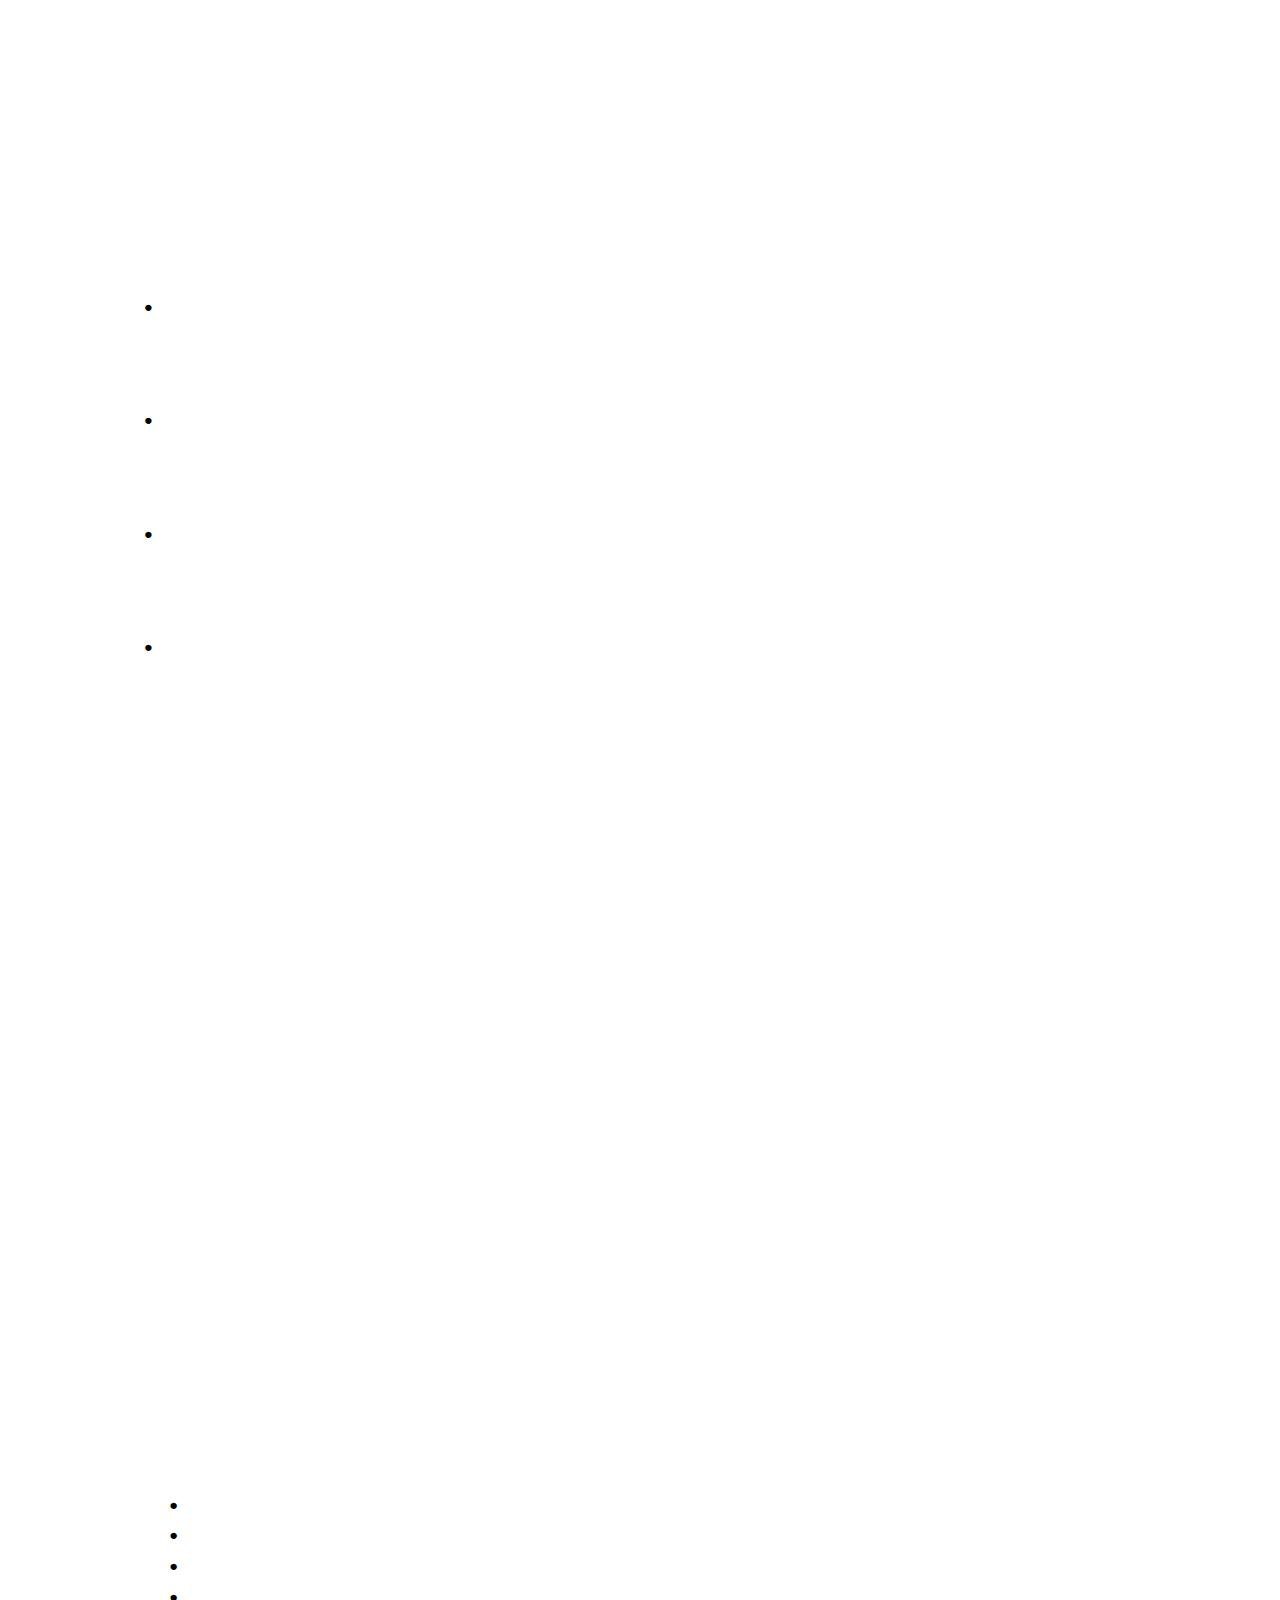
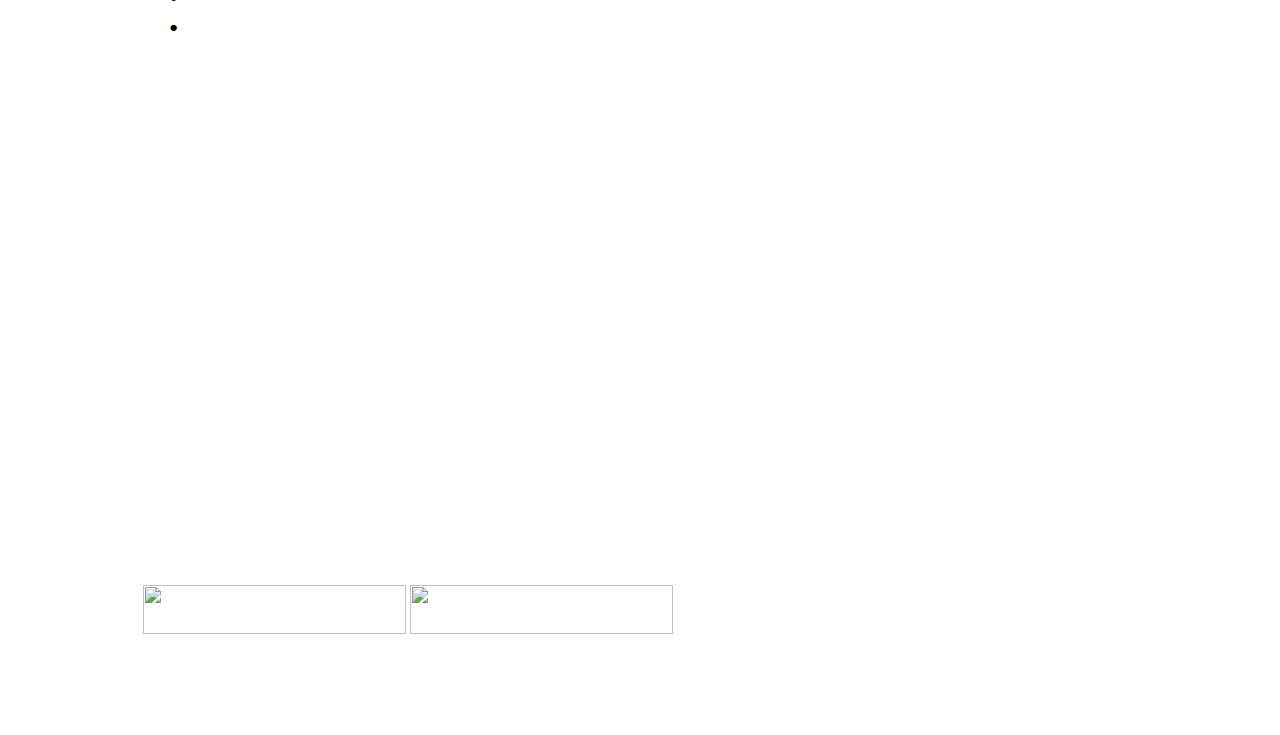
==== index.html @ 24b2fce0 "align body - translate?" ====
<!doctype html>
<html>
	<meta name="viewport" content="width=device-width, initial-scale=1.0">
<link href="css/bootstrap-4.0.0.css" rel="stylesheet" type="text/css">
<head>
<meta charset="UTF-8">
<meta http-equiv="X-UA-Compatible" content="IE=edge">
<title>CFF 2018</title>
<link href="CFF_Stylesheet.css" rel="stylesheet" type="text/css">
	<style>
		
		.content {
    max-width: 800px;
    margin: auto;
		}
		a:link {
			
    color: white;
}
/* visited link */
a:visited {
    color: white;
}
/* mouse over link */
a:hover {
    color: yellow;
}
	</style>
</head>

<body background="https://raw.githubusercontent.com/campechefilmfestival/GritaCine/master/Background.png" translate="yes" align="center">

<p>&nbsp;</p>
			
<div><style type="text/css">@import url('https://themes.googleusercontent.com/fonts/css?kit=OXYTDOzBcXU8MTNBvBHeSZqhUATL-J36Mv5NeLWnI__3rGVtsTkPsbDajuO5ueQw');.lst-kix_npmxod7am7dv-2>li:before{content:"\0025a0  "}ul.lst-kix_8l0yaj6ygo2g-0{list-style-type:none}.lst-kix_8l0yaj6ygo2g-3>li:before{content:"\0025cf  "}.lst-kix_8l0yaj6ygo2g-4>li:before{content:"\0025cb  "}.lst-kix_hs65s83qmzvf-8>li:before{content:"\0025a0  "}ul.lst-kix_8l0yaj6ygo2g-2{list-style-type:none}ul.lst-kix_8l0yaj6ygo2g-1{list-style-type:none}.lst-kix_8l0yaj6ygo2g-1>li:before{content:"\0025cb  "}.lst-kix_8l0yaj6ygo2g-5>li:before{content:"\0025a0  "}.lst-kix_npmxod7am7dv-3>li:before{content:"\0025cf  "}.lst-kix_hs65s83qmzvf-5>li:before{content:"\0025a0  "}ul.lst-kix_8l0yaj6ygo2g-8{list-style-type:none}ul.lst-kix_8l0yaj6ygo2g-7{list-style-type:none}.lst-kix_npmxod7am7dv-0>li:before{content:"\0025cf  "}.lst-kix_npmxod7am7dv-8>li:before{content:"\0025a0  "}ul.lst-kix_8l0yaj6ygo2g-4{list-style-type:none}.lst-kix_hs65s83qmzvf-3>li:before{content:"\0025cf  "}.lst-kix_hs65s83qmzvf-4>li:before{content:"\0025cb  "}.lst-kix_8l0yaj6ygo2g-2>li:before{content:"\0025a0  "}ul.lst-kix_8l0yaj6ygo2g-3{list-style-type:none}.lst-kix_npmxod7am7dv-1>li:before{content:"\0025cb  "}ul.lst-kix_8l0yaj6ygo2g-6{list-style-type:none}ul.lst-kix_8l0yaj6ygo2g-5{list-style-type:none}.lst-kix_hs65s83qmzvf-1>li:before{content:"\0025cb  "}.lst-kix_hs65s83qmzvf-2>li:before{content:"\0025a0  "}.lst-kix_8l0yaj6ygo2g-0>li:before{content:"\0025cf  "}.lst-kix_hs65s83qmzvf-0>li:before{content:"\0025cf  "}ul.lst-kix_hs65s83qmzvf-0{list-style-type:none}ul.lst-kix_hs65s83qmzvf-1{list-style-type:none}ul.lst-kix_hs65s83qmzvf-2{list-style-type:none}ul.lst-kix_hs65s83qmzvf-3{list-style-type:none}ul.lst-kix_hs65s83qmzvf-4{list-style-type:none}ul.lst-kix_hs65s83qmzvf-5{list-style-type:none}ul.lst-kix_hs65s83qmzvf-6{list-style-type:none}ul.lst-kix_npmxod7am7dv-7{list-style-type:none}ul.lst-kix_npmxod7am7dv-8{list-style-type:none}ul.lst-kix_npmxod7am7dv-5{list-style-type:none}ul.lst-kix_npmxod7am7dv-6{list-style-type:none}.lst-kix_y8yvjuu0x8sn-8>li:before{content:"\0025a0  "}ul.lst-kix_npmxod7am7dv-3{list-style-type:none}ul.lst-kix_npmxod7am7dv-4{list-style-type:none}ul.lst-kix_npmxod7am7dv-1{list-style-type:none}ul.lst-kix_npmxod7am7dv-2{list-style-type:none}ul.lst-kix_hs65s83qmzvf-7{list-style-type:none}ul.lst-kix_hs65s83qmzvf-8{list-style-type:none}ul.lst-kix_npmxod7am7dv-0{list-style-type:none}.lst-kix_hs65s83qmzvf-6>li:before{content:"\0025cf  "}.lst-kix_hs65s83qmzvf-7>li:before{content:"\0025cb  "}.lst-kix_y8yvjuu0x8sn-2>li:before{content:"\0025a0  "}.lst-kix_y8yvjuu0x8sn-1>li:before{content:"\0025cb  "}.lst-kix_y8yvjuu0x8sn-3>li:before{content:"\0025cf  "}.lst-kix_y8yvjuu0x8sn-0>li:before{content:"\0025cf  "}.lst-kix_y8yvjuu0x8sn-4>li:before{content:"\0025cb  "}.lst-kix_xf7etsy8etm9-8>li:before{content:"\0025a0  "}.lst-kix_y8yvjuu0x8sn-6>li:before{content:"\0025cf  "}.lst-kix_y8yvjuu0x8sn-5>li:before{content:"\0025a0  "}.lst-kix_y8yvjuu0x8sn-7>li:before{content:"\0025cb  "}.lst-kix_xf7etsy8etm9-5>li:before{content:"\0025a0  "}.lst-kix_xf7etsy8etm9-7>li:before{content:"\0025cb  "}.lst-kix_xf7etsy8etm9-6>li:before{content:"\0025cf  "}ul.lst-kix_y8yvjuu0x8sn-8{list-style-type:none}ul.lst-kix_xf7etsy8etm9-8{list-style-type:none}ul.lst-kix_y8yvjuu0x8sn-4{list-style-type:none}ul.lst-kix_xf7etsy8etm9-7{list-style-type:none}ul.lst-kix_y8yvjuu0x8sn-5{list-style-type:none}ul.lst-kix_xf7etsy8etm9-6{list-style-type:none}ul.lst-kix_y8yvjuu0x8sn-6{list-style-type:none}ul.lst-kix_xf7etsy8etm9-5{list-style-type:none}ul.lst-kix_y8yvjuu0x8sn-7{list-style-type:none}ul.lst-kix_xf7etsy8etm9-4{list-style-type:none}ul.lst-kix_xf7etsy8etm9-3{list-style-type:none}ul.lst-kix_xf7etsy8etm9-2{list-style-type:none}ul.lst-kix_xf7etsy8etm9-1{list-style-type:none}ul.lst-kix_xf7etsy8etm9-0{list-style-type:none}ul.lst-kix_y8yvjuu0x8sn-0{list-style-type:none}ul.lst-kix_y8yvjuu0x8sn-1{list-style-type:none}ul.lst-kix_y8yvjuu0x8sn-2{list-style-type:none}ul.lst-kix_y8yvjuu0x8sn-3{list-style-type:none}.lst-kix_xf7etsy8etm9-2>li:before{content:"\0025a0  "}.lst-kix_xf7etsy8etm9-1>li:before{content:"\0025cb  "}.lst-kix_xf7etsy8etm9-3>li:before{content:"\0025cf  "}.lst-kix_xf7etsy8etm9-0>li:before{content:"\0025cf  "}.lst-kix_xf7etsy8etm9-4>li:before{content:"\0025cb  "}.lst-kix_npmxod7am7dv-7>li:before{content:"\0025cb  "}.lst-kix_npmxod7am7dv-6>li:before{content:"\0025cf  "}.lst-kix_8l0yaj6ygo2g-7>li:before{content:"\0025cb  "}.lst-kix_8l0yaj6ygo2g-8>li:before{content:"\0025a0  "}.lst-kix_npmxod7am7dv-4>li:before{content:"\0025cb  "}.lst-kix_8l0yaj6ygo2g-6>li:before{content:"\0025cf  "}.lst-kix_npmxod7am7dv-5>li:before{content:"\0025a0  "}ol{margin:0;padding:0}table td,table th{padding:0}.c0{margin-left:36pt;padding-top:0pt;padding-left:0pt;padding-bottom:0pt;line-height:1.15;orphans:2;widows:2;text-align:left}.c9{background-color:#ffffff;color:#ffffff;font-weight:700;text-decoration:none;vertical-align:baseline;font-size:12pt;font-family:"Arial";font-style:normal}.c3{margin-left:55pt;padding-top:0pt;padding-left:0pt;padding-bottom:8pt;line-height:1.25;orphans:2;widows:2;text-align:justify}.c5{padding-top:0pt;padding-bottom:0pt;line-height:1.15;orphans:2;widows:2;text-align:left;height:11pt}.c1{color:#ffffff;font-weight:700;text-decoration:none;vertical-align:baseline;font-size:11pt;font-family:"Roboto";font-style:normal}.c4{padding-top:0pt;padding-bottom:0pt;line-height:1.15;orphans:2;widows:2;text-align:justify}.c8{padding-top:0pt;padding-bottom:0pt;line-height:1.15;orphans:2;widows:2;text-align:left}.c19{padding-top:0pt;padding-bottom:8pt;line-height:1.6;orphans:2;widows:2;text-align:justify}.c2{padding-top:0pt;padding-bottom:3pt;line-height:1.15;page-break-after:avoid;text-align:center}.c14{color:#ffffff;font-weight:400;font-size:11pt;font-family:"Arial"}.c17{color:#ffffff;font-weight:700;font-size:11pt;font-family:"Arial"}.c18{color:#ffffff;font-weight:400;font-size:26pt;font-family:"PT Sans Caption"}.c6{font-size:12pt;font-family:"Roboto";color:#ffffff;font-weight:700}.c11{-webkit-text-decoration-skip:none;text-decoration:underline;text-decoration-skip-ink:none}.c10{text-decoration:none;vertical-align:baseline;font-style:normal}.c16{background-color:#ffffff;max-width:468pt;padding:72pt 72pt 72pt 72pt}.c7{font-family:"Roboto";color:#ffffff;font-weight:700}.c13{padding:0;margin:0}.c15{color:inherit;text-decoration:inherit}.c12{height:11pt}.title{padding-top:0pt;color:#000000;font-size:26pt;padding-bottom:3pt;font-family:"Arial";line-height:1.15;page-break-after:avoid;orphans:2;widows:2;text-align:left}.subtitle{padding-top:0pt;color:#666666;font-size:15pt;padding-bottom:16pt;font-family:"Arial";line-height:1.15;page-break-after:avoid;orphans:2;widows:2;text-align:left}li{color:#000000;font-size:11pt;font-family:"Arial"}p{margin:0;color:#000000;font-size:11pt;font-family:"Arial"}h1{padding-top:20pt;color:#000000;font-size:20pt;padding-bottom:6pt;font-family:"Arial";line-height:1.15;page-break-after:avoid;orphans:2;widows:2;text-align:left}h2{padding-top:18pt;color:#000000;font-size:16pt;padding-bottom:6pt;font-family:"Arial";line-height:1.15;page-break-after:avoid;orphans:2;widows:2;text-align:left}h3{padding-top:16pt;color:#434343;font-size:14pt;padding-bottom:4pt;font-family:"Arial";line-height:1.15;page-break-after:avoid;orphans:2;widows:2;text-align:left}h4{padding-top:14pt;color:#666666;font-size:12pt;padding-bottom:4pt;font-family:"Arial";line-height:1.15;page-break-after:avoid;orphans:2;widows:2;text-align:left}h5{padding-top:12pt;color:#666666;font-size:11pt;padding-bottom:4pt;font-family:"Arial";line-height:1.15;page-break-after:avoid;orphans:2;widows:2;text-align:left}h6{padding-top:12pt;color:#666666;font-size:11pt;padding-bottom:4pt;font-family:"Arial";line-height:1.15;page-break-after:avoid;font-style:italic;orphans:2;widows:2;text-align:left}</style></head><body class="c16">
  <p class="c2 title" id="h.lc9pj4n5fogm"><span class="c10 c18"><strong>CONVOCATORIA 2018</strong></span></p>
  <p class="c5"><span class="c10 c14"></span></p><p class="c5"><span class="c10 c17"></span></p><p class="c8"><span class="c1">LUGAR Y FECHA</span></p><p class="c5"><span class="c1"></span></p><p class="c4"><span class="c1">Campeche Film Festival se realizar&aacute; del 15 al 18 de Noviembre del 2018 en el Centro Hist&oacute;rico de la ciudad de San Francisco de Campeche, Campeche, M&eacute;xico. </span></p><p class="c5"><span class="c1"></span></p><p class="c8"><span class="c1">CATEGOR&Iacute;AS EN COMPETENCIA</span></p><p class="c5"><span class="c1"></span></p><ul class="c13 lst-kix_npmxod7am7dv-0 start"><li class="c0"><span class="c1">Selecci&oacute;n Oficial Sureste</span></li></ul><p class="c5"><span class="c1"></span></p><p class="c4"><span class="c7">Podr&aacute;n participar cortometrajes en formato digital, de cualquier g&eacute;nero: experimental, ficci&oacute;n, animaci&oacute;n o documental; cuya producci&oacute;n sea posterior al </span><span class="c7">1 de Enero del 2017 </span><span class="c1">y con una duraci&oacute;n m&aacute;xima de 25 minutos, incluyendo cr&eacute;ditos. Realizados por residentes de los Estados de Chiapas, Tabasco, Campeche, Yucat&aacute;n y Quintana Roo.</span></p><p class="c5"><span class="c1"></span></p><ul class="c13 lst-kix_y8yvjuu0x8sn-0 start"><li class="c0"><span class="c1">Selecci&oacute;n Oficial Nacional</span></li></ul><p class="c5"><span class="c1"></span></p><p class="c4"><span class="c7">Podr&aacute;n participar cortometrajes en formato digital, de cualquier g&eacute;nero: experimental, ficci&oacute;n, animaci&oacute;n o documental; cuya producci&oacute;n sea </span><span class="c7">posterior a 1 de Enero del 2017</span><span class="c1">&nbsp;y con una duraci&oacute;n m&aacute;xima de 25 minutos, incluyendo cr&eacute;ditos. Realizados por residentes de la Rep&uacute;blica Mexicana. (Comprobable con documento oficial).</span></p><p class="c5"><span class="c1"></span></p><ul class="c13 lst-kix_xf7etsy8etm9-0 start"><li class="c0"><span class="c1">Selecci&oacute;n Internacional - Premio del P&uacute;blico</span></li></ul><p class="c5"><span class="c1"></span></p><p class="c4"><span class="c7">Podr&aacute;n participar cortometrajes en formato digital, de cualquier g&eacute;nero: </span><span class="c7">experimental,</span><span class="c1">&nbsp;ficci&oacute;n, animaci&oacute;n o documental, cuya producci&oacute;n sea posterior al 1 de Enero del 2017 y con una duraci&oacute;n m&aacute;xima de 20 minutos, incluyendo cr&eacute;ditos. Con subt&iacute;tulos en espa&ntilde;ol si es de habla inglesa u otro idioma, y subtitulos en ingles si es en espa&ntilde;ol. </span></p><p class="c5"><span class="c1"></span></p><ul class="c13 lst-kix_hs65s83qmzvf-0 start"><li class="c0"><span class="c1">&Oacute;pera Prima M&eacute;xico - Exhibici&oacute;n</span></li></ul><p class="c5"><span class="c1"></span></p><p class="c4"><span class="c7">Podr&aacute;n participar largometrajes en formato digital, de cualquier g&eacute;nero: </span><span class="c7">experimental,</span><span class="c7">&nbsp;ficci&oacute;n, animaci&oacute;n o documental. Realizados por primeros directores mexicanos o sea primera producci&oacute;n mexicana; y cuya creaci&oacute;n sea posterior al 1 de Agosto del 2017, c</span><span class="c7">on una duraci&oacute;n m&iacute;nima de 60 minutos y m&aacute;xima de 180 minutos, incluyendo cr&eacute;ditos.</span><span class="c1">&nbsp;</span></p><p class="c5"><span class="c1"></span></p><p class="c5"><span class="c1"></span></p><p class="c5"><span class="c1"></span></p><p class="c5"><span class="c1"></span></p><p class="c8"><span class="c1">CONDICIONES DEL FESTIVAL</span></p><p class="c5"><span class="c1"></span></p><p class="c4"><span class="c1">A. La inscripci&oacute;n de cortometrajes y largometrajes mexicanos no tiene ning&uacute;n costo.</span></p><p class="c4 c12"><span class="c1"></span></p><p class="c4"><span class="c7">B. Los cortometrajes internacionales tendr&aacute;n un costo de 1 USD por participaci&oacute;n a partir del </span><span class="c7">1 de Junio de 2018.</span></p><p class="c4 c12"><span class="c1"></span></p><p class="c4"><span class="c1">C. No se aceptan videoclips u obras con fines de propaganda pol&iacute;tica o religiosa.</span></p><p class="c4 c12"><span class="c1"></span></p><p class="c4"><span class="c1">D. Para ser admitidos, los materiales deber&aacute;n presentarse en idioma espa&ntilde;ol o subtitulado en espa&ntilde;ol.</span></p><p class="c4 c12"><span class="c1"></span></p><p class="c4"><span class="c7">E. </span><span class="c1">Se admitir&aacute; un m&aacute;ximo de 3 cortometrajes por director. En el caso de los largometrajes se admitir&aacute; solo una primera obra ya sea por director o productor.</span></p><p class="c4 c12"><span class="c1"></span></p><p class="c4"><span class="c7">F. Se aceptar&aacute;n &uacute;nicamente archivos digitales de pel&iacute;culas a trav&eacute;s de las cuentas del festival </span><span class="c11 c7"><a class="c15" href="https://www.google.com/url?q=https://filmfreeway.com/festival/CampecheFilmFestival&amp;sa=D&amp;ust=1524343946131000">https://filmfreeway.com/festival/CampecheFilmFestival</a></span><span class="c7">, o a trav&eacute;s de la p&aacute;gina web </span><span class="c7 c11"><a class="c15" href="https://www.google.com/url?q=http://www.campechefilmfestival.com&amp;sa=D&amp;ust=1524343946131000">www.campechefilmfestival.com</a></span><span class="c1">&nbsp;(esta &uacute;ltima no aplica para cortometrajes internacionales).</span></p><p class="c4 c12"><span class="c1"></span></p><p class="c4"><span class="c1">H. La fecha l&iacute;mite de inscripci&oacute;n y env&iacute;o de materiales cinematogr&aacute;ficos es el 1 de Septiembre del 2018 a las 23:59 hrs.</span></p><p class="c4 c12"><span class="c1"></span></p><p class="c4"><span class="c1">I. Todo asunto extraordinario y/o ajeno respecto a esta convocatoria ser&aacute; resuelto por la coordinaci&oacute;n de programaci&oacute;n. Su decisi&oacute;n es inapelable.</span></p><p class="c4 c12"><span class="c1"></span></p><p class="c4"><span class="c1">J. Una vez programada la pel&iacute;cula no podr&aacute; ser retirada.</span></p><p class="c4 c12"><span class="c1"></span></p><p class="c4"><span class="c1">K. En ning&uacute;n caso se pagar&aacute; por los derechos de exhibici&oacute;n de un trabajo.</span></p><p class="c4 c12"><span class="c1"></span></p><p class="c4"><span class="c7">L. </span><span class="c6">Las pel&iacute;culas y cortometrajes seleccionados en el Campeche Film Festival 2018 </span><span class="c1">ceden sus derechos de exhibici&oacute;n para futuras muestras no comerciales dentro del Estado de Campeche.</span></p><p class="c4 c12"><span class="c1"></span></p><p class="c4 c12"><span class="c1"></span></p><p class="c4"><span class="c6">M. </span><span class="c6">Las pel&iacute;culas y cortometrajes seleccionados en el Campeche Film Festival 2018 son elegibles para formar parte de las muestras itinerantes nacionales e internacionales del Festi</span><span class="c6">val.</span><span class="c6">&nbsp;</span><span class="c6 c10">En caso de ser seleccionados para formar parte de alguna de estas muestras, se enviar&aacute; al autor una notificaci&oacute;n. Los autores podr&aacute;n optar por no participar en dichas exhibiciones previa comunicaci&oacute;n con la organizaci&oacute;n del Campeche Film Festival.</span></p><p class="c4 c12"><span class="c6 c10"></span></p><p class="c19"><span class="c6 c10">N.- Despu&eacute;s de haberse notificado su selecci&oacute;n oficial a los cortometrajes y largometrajes determinados, se deber&aacute; anexar un &ldquo;press kit&rdquo; electr&oacute;nico con los siguientes materiales: </span></p><ul class="c13 lst-kix_8l0yaj6ygo2g-0 start"><li class="c3"><span class="c6 c10">Foto fija del trabajo (color a 300 dpi, en formato jpg o tif)</span></li><li class="c3"><span class="c6 c10">Sinopsis de la obra (ingl&eacute;s y espa&ntilde;ol)</span></li><li class="c3"><span class="c6 c10">Breve biograf&iacute;a del director (ingl&eacute;s y espa&ntilde;ol)</span></li><li class="c3"><span class="c6 c10">Fotograf&iacute;a del director (color a 300 dpi, en formato jpg o tif)</span></li><li class="c3"><span class="c6 c10">Ficha T&eacute;cnica con lista de cr&eacute;ditos</span></li></ul><p class="c4 c12"><span class="c6 c10"></span></p><p class="c4"><span class="c6 c10">&Ntilde;. El Festival se reserva el derecho de descalificar cualquier participaci&oacute;n, sin reembolso de cualquier tipo, si no cumple con los requerimientos antes mencionados en la presente convocatoria.</span></p><p class="c5"><span class="c1"></span></p><p class="c8"><span class="c1">SELECCI&Oacute;N Y JURADO</span></p><p class="c5"><span class="c1"></span></p><p class="c4"><span class="c1">La selecci&oacute;n de los trabajos ser&aacute; realizada por parte de la coordinaci&oacute;n correspondiente del Festival. Los premios ser&aacute;n otorgados por profesionales del medio cinematogr&aacute;fico, que fungir&aacute;n como jurado. Su fallo ser&aacute; inapelable.</span></p><p class="c4 c12"><span class="c1"></span></p><p class="c4"><span class="c1">La lista de los trabajos seleccionados ser&aacute; publicada en la p&aacute;gina web del Festival y en sus redes sociales. Tambi&eacute;n se les notificar&aacute; a los seleccionados por medio de correo electr&oacute;nico.</span></p><p class="c5"><span class="c1"></span></p><p class="c8"><span class="c1">PREMIOS</span></p><p class="c5"><span class="c1"></span></p><p class="c4"><span class="c1">Campeche Film Festival otorgar&aacute; constancias de participaci&oacute;n, ser&aacute;n mandadas en formato digital. Para los ganadores se entregar&aacute;n premios otorgados por nuestros patrocinadores en especie y/o trofeo.</span></p><p class="c4 c12"><span class="c1"></span></p><p class="c4"><span class="c1">El env&iacute;o de los premios del p&uacute;blico correr&aacute;n por parte del ganador.</span></p><p class="c4 c12"><span class="c1"></span></p><p class="c4"><span class="c1">En caso de que alguna categor&iacute;a se declare desierta los premios pasan a ser parte del Campeche Film Festival.</span></p><p class="c4 c12"><span class="c1"></span></p><p class="c4"><span class="c1">Para mayor informaci&oacute;n y env&iacute;o de materiales:</span></p><p class="c4 c12"><span class="c1"></span></p><p class="c4"><span class="c1">www.campechefilmfestival.com</span></p><p class="c4 c12"><span class="c1"></span></p><p class="c4"><span class="c1">cff.shorts@gmail.com</span></p>
  <p class="c4"><span class="c7">&iexcl;Inscribe tu película!</span></p>
  <p class="c4">&nbsp;</p>
  <p class="c4">&nbsp;</p>
</div>
	
	
	
	<a href="https://filmfreeway.com/festivals/6742?utm_campaign=Campeche+Film+Festival&utm_medium=External&utm_source=Submission+Button" target="_blank" title="Click to submit on FilmFreeway"><img src="https://storage.googleapis.com/filmfreeway-assets/submission_buttons/v2/sm_submission_btn@2x-purple-gradient.png" title="Click to submit on FilmFreeway" width="263" height="49"> 
		
	  <a href="https://github.com/campechefilmfestival/GritaCine/raw/master/CFF2018_FORMATO_INSCRIPCIO%CC%81N.pdf"><img src="https://raw.githubusercontent.com/campechefilmfestival/GritaCine/master/cff_submission_btn%402x-purple-gradient.png" title="Click para descargar el formato de inscrpción" width="263" height="49">
		
	
</body>
</html>
---- CFF_Stylesheet.css ----
@charset "UTF-8";
/* CSS Document */


html, body, div, span, applet, object, iframe,
h1, h2, h3, h4, h5, h6, p, blockquote, pre,
a, abbr, acronym, address, big, cite, code,
del, dfn, em, img, ins, kbd, q, s, samp,
small, strike, strong, sub, sup, tt, var,
b, u, i, center,
dl, dt, dd, ol, ul, li,
fieldset, form, label, legend,
table, caption, tbody, tfoot, thead, tr, th, td,
article, aside, canvas, details, embed,
figure, figcaption, footer, header, hgroup,
menu, nav, output, ruby, section, summary,
time, mark, audio, video {
	margin: 0;
	padding: 0;
	border: 0;
	font-size: 100%;
	font: inherit;
	vertical-align: baseline;
}
/* HTML5 display-role reset for older browsers */
article, aside, details, figcaption, figure,
footer, header, hgroup, menu, nav, section {
	display: block;
}
body {
	line-height: 1;
	background-image("https://raw.githubusercontent.com/campechefilmfestival/GritaCine/master/Background.png");
    background-repeat: repeat;
    background-attachment: fixed;
}
ol, ul {
	list-style: none;
}
blockquote, q {
	quotes: none;
	

/* selected link */

}

}
blockquote:before, blockquote:after,
q:before, q:after {
	content: '';
	content: none;
}
table {
	border-collapse: collapse;
	border-spacing: 0;
}


article, aside, details, figcaption, figure, footer, header, hgroup, main, nav, section, summary {
	display: block;
}
body {
	font: 12px/18px Arial, sans-serif;
	width: 100%;
}
/* Begin of styles for the demo (you can remove them) */
a.expand {
	width: 90px;
	display: block;
	margin: 10px 0 0;
}
a.expand:hover {
	height: 500px;
}
/* End of of styles for the demo */
.wrapper {
	width: 1000px;
	margin: 0 auto;
}

#AlertFont {
font-family: "Trebuchet MS", Helvetica, sans-serif;
text-align: center
font-size: 120px;
letter-spacing: -0.8px;
word-spacing: -1.4px;
color: #000000;
font-weight: 700;
text-decoration: none;
font-style: normal;
font-variant: normal;
text-transform: none;
}

/* Header
-----------------------------------------------------------------------------*/
.header {
	height: 150px;
	background: #FFE680;
}


/* Middle
-----------------------------------------------------------------------------*/
.middle {
	border-right: 250px solid #FFACAA;
	position: relative;
}

p1 {
font-family: "Trebuchet MS", Helvetica, sans-serif;
text-align: center
font-size: 120px;
letter-spacing: 2px;
word-spacing: 2px;
color: #FFFFFF;
font-weight: 700;
text-decoration: none;
font-style: normal;
font-variant: normal;
text-transform: none;	
}
.middle:after {
	display: table;
	clear: both;
	content: '';
}
.container {
	width: 100%;
	float: left;
	overflow: hidden;
	margin-right: -100%;
}
.content {
	padding: 0 20px;
}


/* Right Sidebar
-----------------------------------------------------------------------------*/
.right-sidebar {
	float: right;
	margin-right: -250px;
	width: 250px;
	position: relative;
	background: #FFACAA;
}


/* Footer
-----------------------------------------------------------------------------*/
.footer {
	height: 100px;
	background: #BFF08E;
}
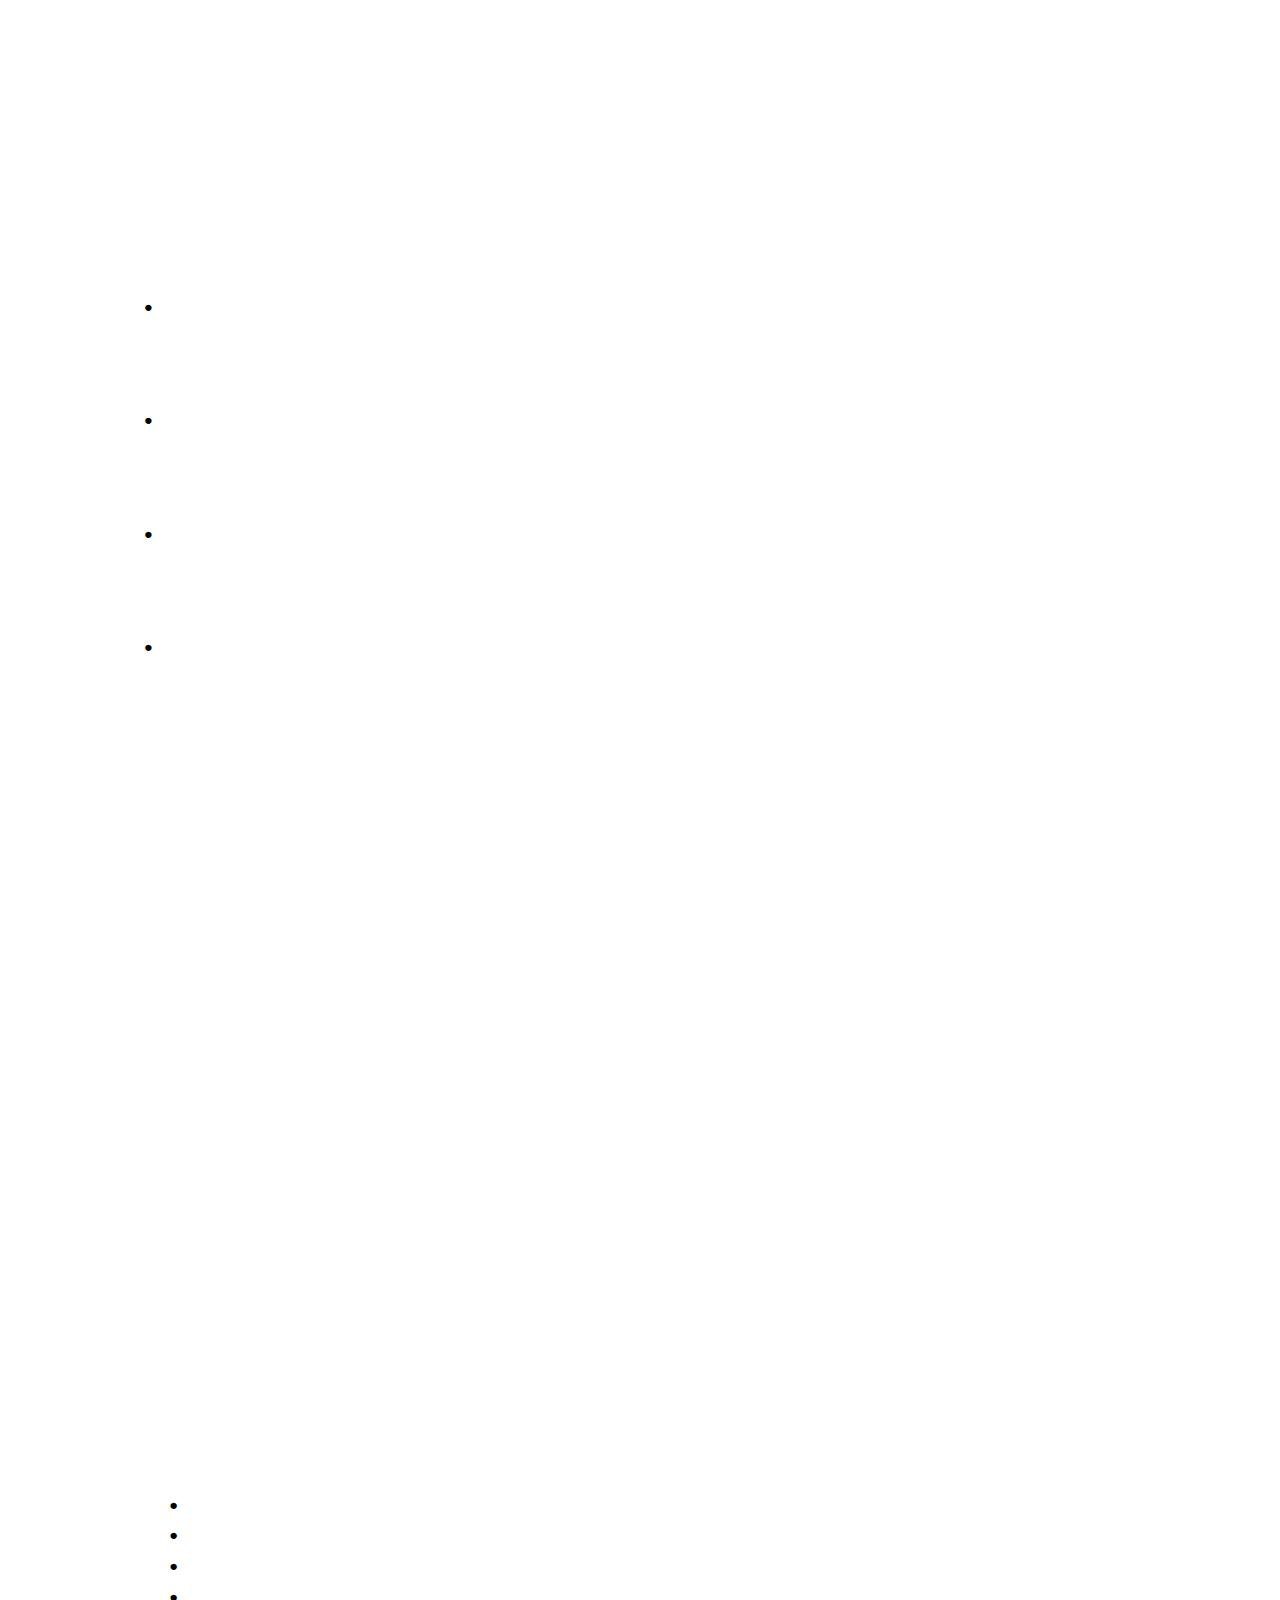
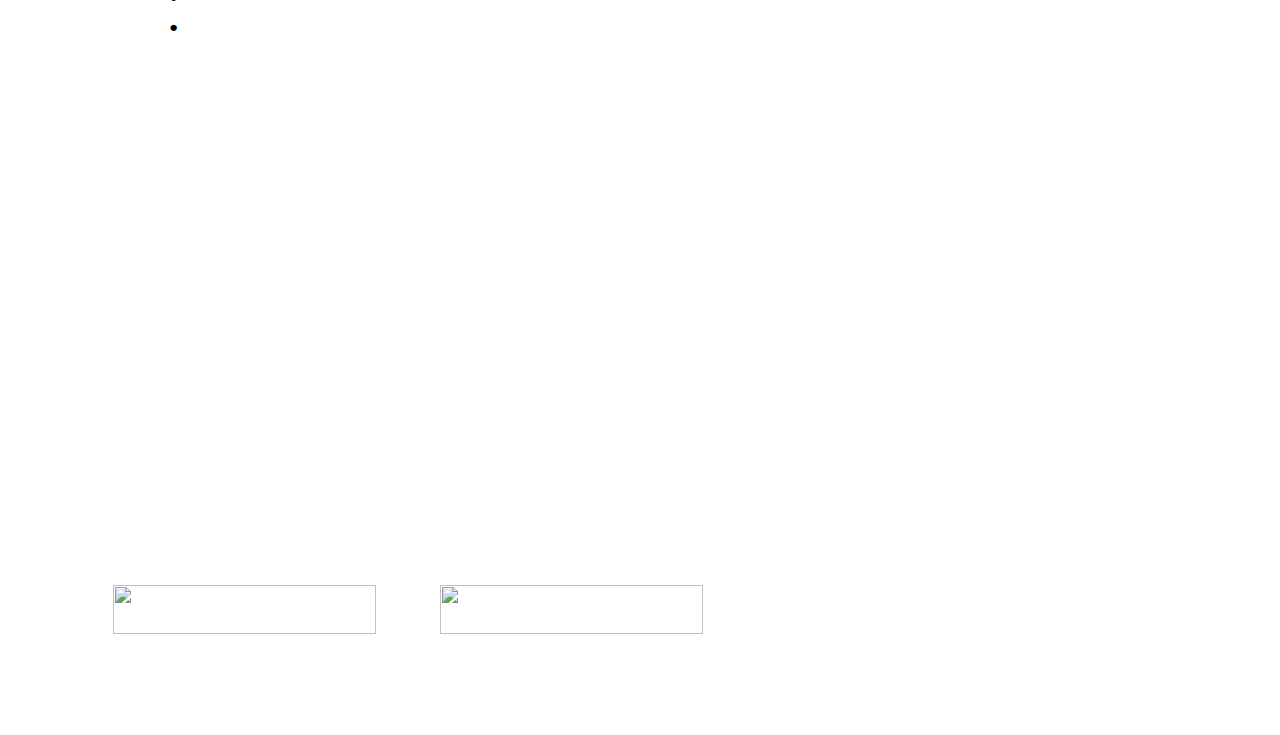
==== commit d329947c: "change button place" ====
--- a/index.html
+++ b/index.html
@@ -42,9 +42,9 @@
 	
 	
 	
-	<a href="https://filmfreeway.com/festivals/6742?utm_campaign=Campeche+Film+Festival&utm_medium=External&utm_source=Submission+Button" target="_blank" title="Click to submit on FilmFreeway"><img src="https://storage.googleapis.com/filmfreeway-assets/submission_buttons/v2/sm_submission_btn@2x-purple-gradient.png" title="Click to submit on FilmFreeway" width="263" height="49"> 
-		
-	  <a href="https://github.com/campechefilmfestival/GritaCine/raw/master/CFF2018_FORMATO_INSCRIPCIO%CC%81N.pdf"><img src="https://raw.githubusercontent.com/campechefilmfestival/GritaCine/master/cff_submission_btn%402x-purple-gradient.png" title="Click para descargar el formato de inscrpción" width="263" height="49">
+	<a href="https://filmfreeway.com/festivals/6742?utm_campaign=Campeche+Film+Festival&utm_medium=External&utm_source=Submission+Button" target="_blank" title="Click to submit on FilmFreeway" </a><img src="https://storage.googleapis.com/filmfreeway-assets/submission_buttons/v2/sm_submission_btn@2x-purple-gradient.png" title="Click to submit on FilmFreeway" width="263" height="49">
+		       asdasdasd
+	     <a href="https://github.com/campechefilmfestival/GritaCine/raw/master/CFF2018_FORMATO_INSCRIPCIO%CC%81N_distributed_0002.pdf"><img src="https://raw.githubusercontent.com/campechefilmfestival/GritaCine/master/cff_submission_btn%402x-purple-gradient.png" title="Click para descargar el formato de inscrpción" width="263" height="49">
 		
 	
 </body>
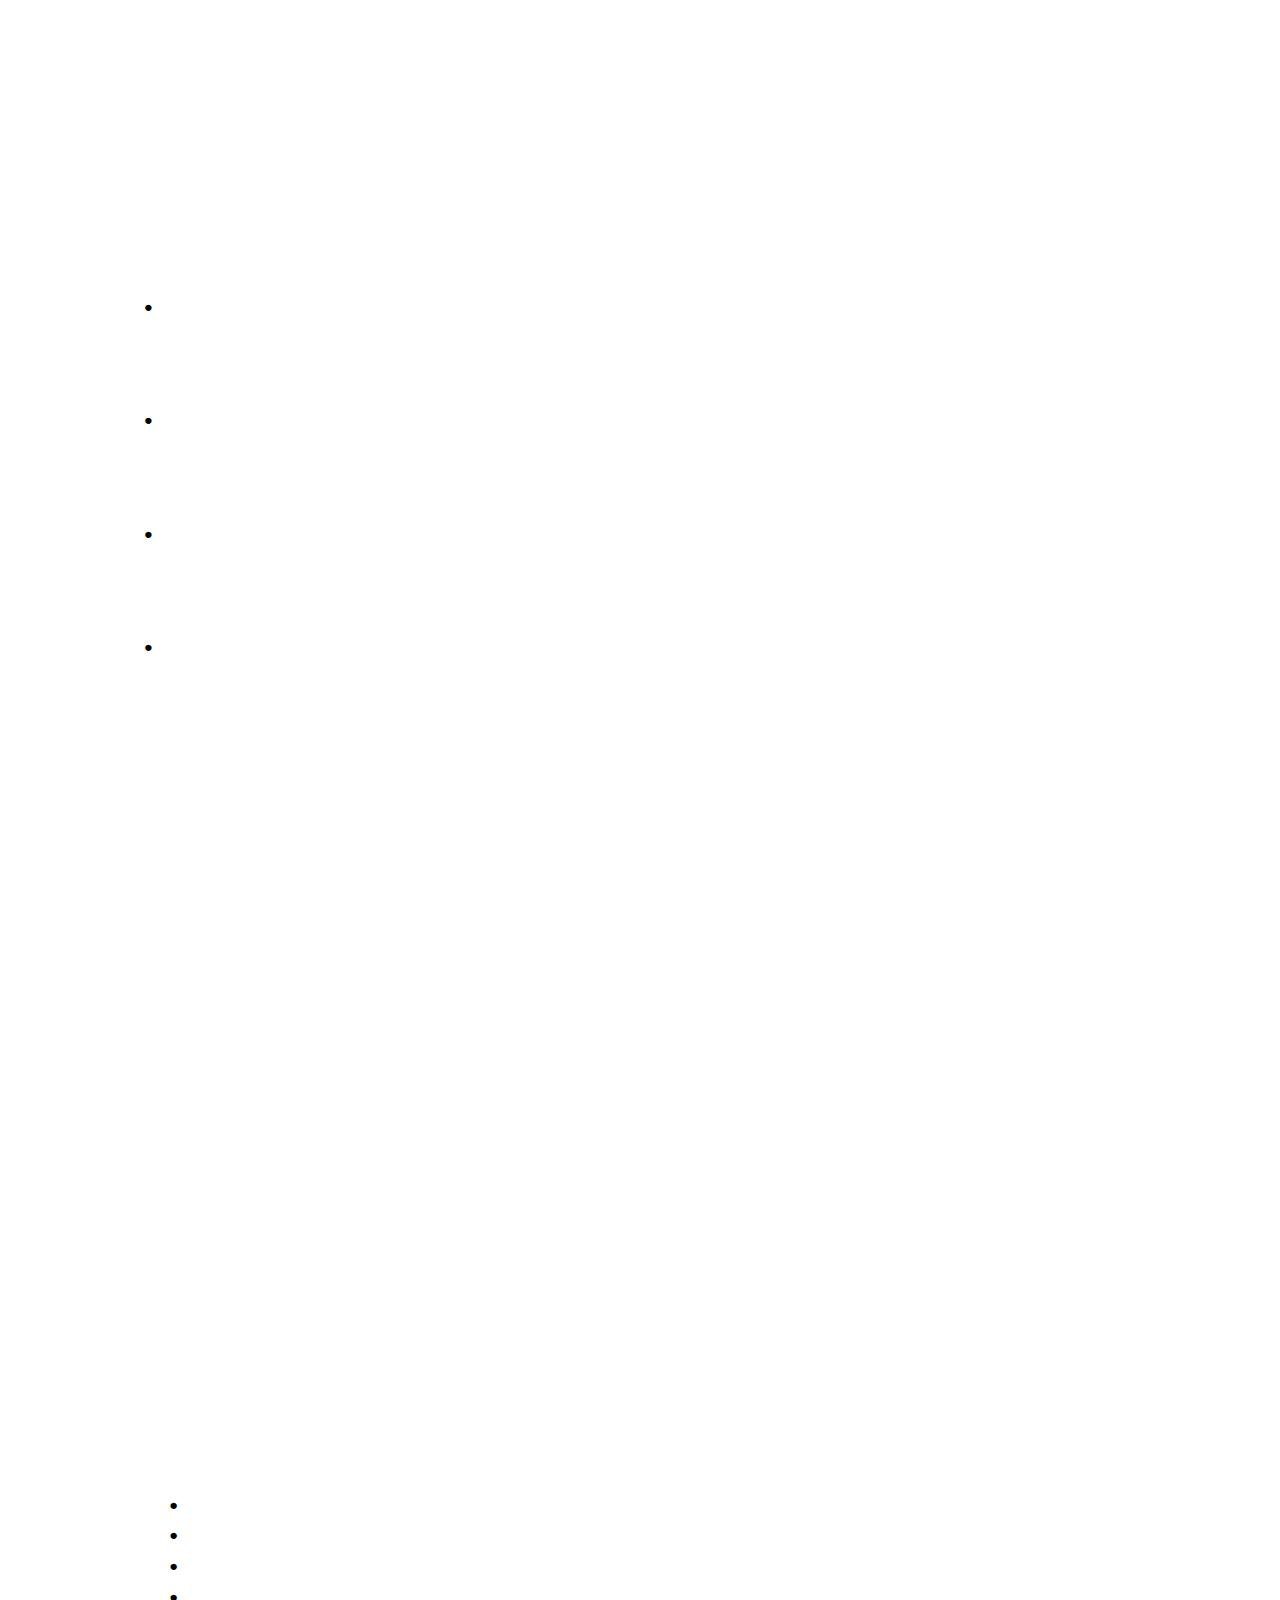
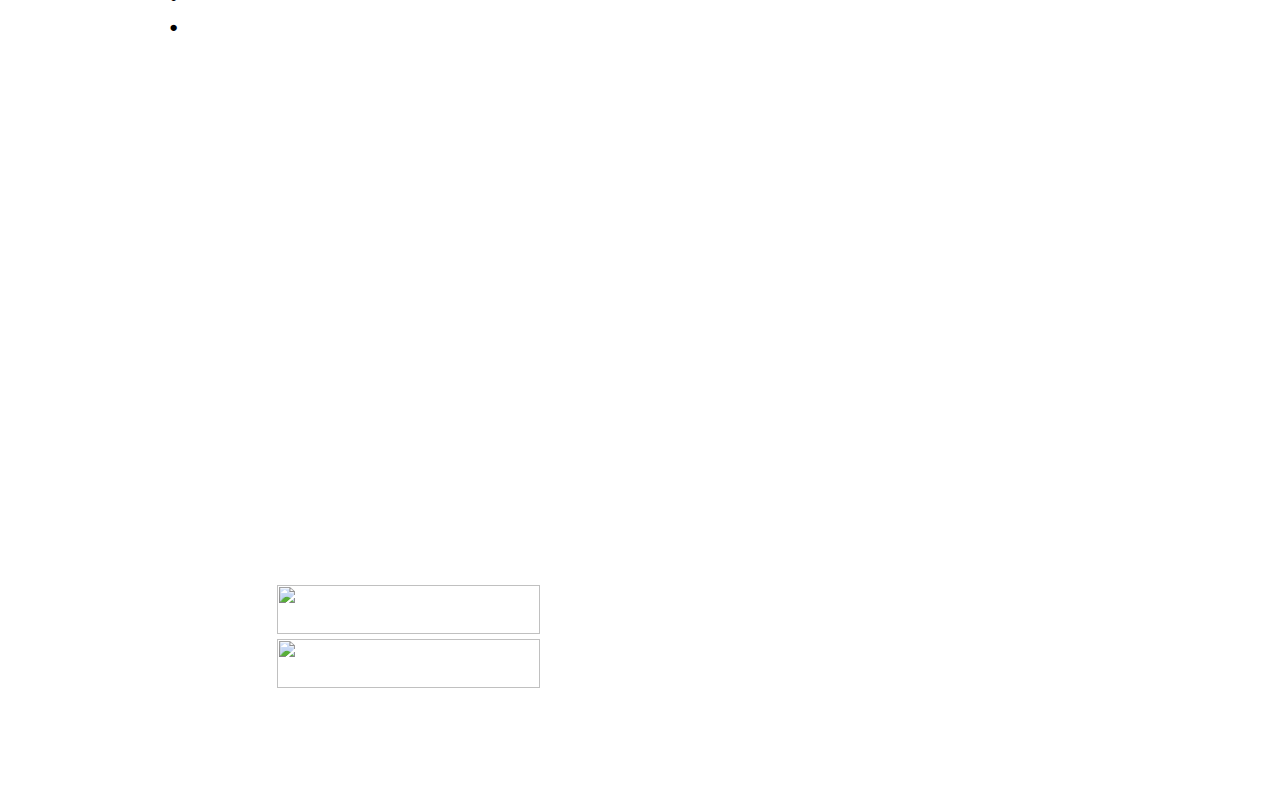
==== commit b886c794: "changed pdf" ====
--- a/index.html
+++ b/index.html
@@ -28,10 +28,10 @@
 	</style>
 </head>
 
-<body background="https://raw.githubusercontent.com/campechefilmfestival/GritaCine/master/Background.png" translate="yes" align="center">
+<body background="https://raw.githubusercontent.com/campechefilmfestival/GritaCine/master/Background.png" translate="yes" align="justify">
 
 <p>&nbsp;</p>
-			
+			<div align="center">
 <div><style type="text/css">@import url('https://themes.googleusercontent.com/fonts/css?kit=OXYTDOzBcXU8MTNBvBHeSZqhUATL-J36Mv5NeLWnI__3rGVtsTkPsbDajuO5ueQw');.lst-kix_npmxod7am7dv-2>li:before{content:"\0025a0  "}ul.lst-kix_8l0yaj6ygo2g-0{list-style-type:none}.lst-kix_8l0yaj6ygo2g-3>li:before{content:"\0025cf  "}.lst-kix_8l0yaj6ygo2g-4>li:before{content:"\0025cb  "}.lst-kix_hs65s83qmzvf-8>li:before{content:"\0025a0  "}ul.lst-kix_8l0yaj6ygo2g-2{list-style-type:none}ul.lst-kix_8l0yaj6ygo2g-1{list-style-type:none}.lst-kix_8l0yaj6ygo2g-1>li:before{content:"\0025cb  "}.lst-kix_8l0yaj6ygo2g-5>li:before{content:"\0025a0  "}.lst-kix_npmxod7am7dv-3>li:before{content:"\0025cf  "}.lst-kix_hs65s83qmzvf-5>li:before{content:"\0025a0  "}ul.lst-kix_8l0yaj6ygo2g-8{list-style-type:none}ul.lst-kix_8l0yaj6ygo2g-7{list-style-type:none}.lst-kix_npmxod7am7dv-0>li:before{content:"\0025cf  "}.lst-kix_npmxod7am7dv-8>li:before{content:"\0025a0  "}ul.lst-kix_8l0yaj6ygo2g-4{list-style-type:none}.lst-kix_hs65s83qmzvf-3>li:before{content:"\0025cf  "}.lst-kix_hs65s83qmzvf-4>li:before{content:"\0025cb  "}.lst-kix_8l0yaj6ygo2g-2>li:before{content:"\0025a0  "}ul.lst-kix_8l0yaj6ygo2g-3{list-style-type:none}.lst-kix_npmxod7am7dv-1>li:before{content:"\0025cb  "}ul.lst-kix_8l0yaj6ygo2g-6{list-style-type:none}ul.lst-kix_8l0yaj6ygo2g-5{list-style-type:none}.lst-kix_hs65s83qmzvf-1>li:before{content:"\0025cb  "}.lst-kix_hs65s83qmzvf-2>li:before{content:"\0025a0  "}.lst-kix_8l0yaj6ygo2g-0>li:before{content:"\0025cf  "}.lst-kix_hs65s83qmzvf-0>li:before{content:"\0025cf  "}ul.lst-kix_hs65s83qmzvf-0{list-style-type:none}ul.lst-kix_hs65s83qmzvf-1{list-style-type:none}ul.lst-kix_hs65s83qmzvf-2{list-style-type:none}ul.lst-kix_hs65s83qmzvf-3{list-style-type:none}ul.lst-kix_hs65s83qmzvf-4{list-style-type:none}ul.lst-kix_hs65s83qmzvf-5{list-style-type:none}ul.lst-kix_hs65s83qmzvf-6{list-style-type:none}ul.lst-kix_npmxod7am7dv-7{list-style-type:none}ul.lst-kix_npmxod7am7dv-8{list-style-type:none}ul.lst-kix_npmxod7am7dv-5{list-style-type:none}ul.lst-kix_npmxod7am7dv-6{list-style-type:none}.lst-kix_y8yvjuu0x8sn-8>li:before{content:"\0025a0  "}ul.lst-kix_npmxod7am7dv-3{list-style-type:none}ul.lst-kix_npmxod7am7dv-4{list-style-type:none}ul.lst-kix_npmxod7am7dv-1{list-style-type:none}ul.lst-kix_npmxod7am7dv-2{list-style-type:none}ul.lst-kix_hs65s83qmzvf-7{list-style-type:none}ul.lst-kix_hs65s83qmzvf-8{list-style-type:none}ul.lst-kix_npmxod7am7dv-0{list-style-type:none}.lst-kix_hs65s83qmzvf-6>li:before{content:"\0025cf  "}.lst-kix_hs65s83qmzvf-7>li:before{content:"\0025cb  "}.lst-kix_y8yvjuu0x8sn-2>li:before{content:"\0025a0  "}.lst-kix_y8yvjuu0x8sn-1>li:before{content:"\0025cb  "}.lst-kix_y8yvjuu0x8sn-3>li:before{content:"\0025cf  "}.lst-kix_y8yvjuu0x8sn-0>li:before{content:"\0025cf  "}.lst-kix_y8yvjuu0x8sn-4>li:before{content:"\0025cb  "}.lst-kix_xf7etsy8etm9-8>li:before{content:"\0025a0  "}.lst-kix_y8yvjuu0x8sn-6>li:before{content:"\0025cf  "}.lst-kix_y8yvjuu0x8sn-5>li:before{content:"\0025a0  "}.lst-kix_y8yvjuu0x8sn-7>li:before{content:"\0025cb  "}.lst-kix_xf7etsy8etm9-5>li:before{content:"\0025a0  "}.lst-kix_xf7etsy8etm9-7>li:before{content:"\0025cb  "}.lst-kix_xf7etsy8etm9-6>li:before{content:"\0025cf  "}ul.lst-kix_y8yvjuu0x8sn-8{list-style-type:none}ul.lst-kix_xf7etsy8etm9-8{list-style-type:none}ul.lst-kix_y8yvjuu0x8sn-4{list-style-type:none}ul.lst-kix_xf7etsy8etm9-7{list-style-type:none}ul.lst-kix_y8yvjuu0x8sn-5{list-style-type:none}ul.lst-kix_xf7etsy8etm9-6{list-style-type:none}ul.lst-kix_y8yvjuu0x8sn-6{list-style-type:none}ul.lst-kix_xf7etsy8etm9-5{list-style-type:none}ul.lst-kix_y8yvjuu0x8sn-7{list-style-type:none}ul.lst-kix_xf7etsy8etm9-4{list-style-type:none}ul.lst-kix_xf7etsy8etm9-3{list-style-type:none}ul.lst-kix_xf7etsy8etm9-2{list-style-type:none}ul.lst-kix_xf7etsy8etm9-1{list-style-type:none}ul.lst-kix_xf7etsy8etm9-0{list-style-type:none}ul.lst-kix_y8yvjuu0x8sn-0{list-style-type:none}ul.lst-kix_y8yvjuu0x8sn-1{list-style-type:none}ul.lst-kix_y8yvjuu0x8sn-2{list-style-type:none}ul.lst-kix_y8yvjuu0x8sn-3{list-style-type:none}.lst-kix_xf7etsy8etm9-2>li:before{content:"\0025a0  "}.lst-kix_xf7etsy8etm9-1>li:before{content:"\0025cb  "}.lst-kix_xf7etsy8etm9-3>li:before{content:"\0025cf  "}.lst-kix_xf7etsy8etm9-0>li:before{content:"\0025cf  "}.lst-kix_xf7etsy8etm9-4>li:before{content:"\0025cb  "}.lst-kix_npmxod7am7dv-7>li:before{content:"\0025cb  "}.lst-kix_npmxod7am7dv-6>li:before{content:"\0025cf  "}.lst-kix_8l0yaj6ygo2g-7>li:before{content:"\0025cb  "}.lst-kix_8l0yaj6ygo2g-8>li:before{content:"\0025a0  "}.lst-kix_npmxod7am7dv-4>li:before{content:"\0025cb  "}.lst-kix_8l0yaj6ygo2g-6>li:before{content:"\0025cf  "}.lst-kix_npmxod7am7dv-5>li:before{content:"\0025a0  "}ol{margin:0;padding:0}table td,table th{padding:0}.c0{margin-left:36pt;padding-top:0pt;padding-left:0pt;padding-bottom:0pt;line-height:1.15;orphans:2;widows:2;text-align:left}.c9{background-color:#ffffff;color:#ffffff;font-weight:700;text-decoration:none;vertical-align:baseline;font-size:12pt;font-family:"Arial";font-style:normal}.c3{margin-left:55pt;padding-top:0pt;padding-left:0pt;padding-bottom:8pt;line-height:1.25;orphans:2;widows:2;text-align:justify}.c5{padding-top:0pt;padding-bottom:0pt;line-height:1.15;orphans:2;widows:2;text-align:left;height:11pt}.c1{color:#ffffff;font-weight:700;text-decoration:none;vertical-align:baseline;font-size:11pt;font-family:"Roboto";font-style:normal}.c4{padding-top:0pt;padding-bottom:0pt;line-height:1.15;orphans:2;widows:2;text-align:justify}.c8{padding-top:0pt;padding-bottom:0pt;line-height:1.15;orphans:2;widows:2;text-align:left}.c19{padding-top:0pt;padding-bottom:8pt;line-height:1.6;orphans:2;widows:2;text-align:justify}.c2{padding-top:0pt;padding-bottom:3pt;line-height:1.15;page-break-after:avoid;text-align:center}.c14{color:#ffffff;font-weight:400;font-size:11pt;font-family:"Arial"}.c17{color:#ffffff;font-weight:700;font-size:11pt;font-family:"Arial"}.c18{color:#ffffff;font-weight:400;font-size:26pt;font-family:"PT Sans Caption"}.c6{font-size:12pt;font-family:"Roboto";color:#ffffff;font-weight:700}.c11{-webkit-text-decoration-skip:none;text-decoration:underline;text-decoration-skip-ink:none}.c10{text-decoration:none;vertical-align:baseline;font-style:normal}.c16{background-color:#ffffff;max-width:468pt;padding:72pt 72pt 72pt 72pt}.c7{font-family:"Roboto";color:#ffffff;font-weight:700}.c13{padding:0;margin:0}.c15{color:inherit;text-decoration:inherit}.c12{height:11pt}.title{padding-top:0pt;color:#000000;font-size:26pt;padding-bottom:3pt;font-family:"Arial";line-height:1.15;page-break-after:avoid;orphans:2;widows:2;text-align:left}.subtitle{padding-top:0pt;color:#666666;font-size:15pt;padding-bottom:16pt;font-family:"Arial";line-height:1.15;page-break-after:avoid;orphans:2;widows:2;text-align:left}li{color:#000000;font-size:11pt;font-family:"Arial"}p{margin:0;color:#000000;font-size:11pt;font-family:"Arial"}h1{padding-top:20pt;color:#000000;font-size:20pt;padding-bottom:6pt;font-family:"Arial";line-height:1.15;page-break-after:avoid;orphans:2;widows:2;text-align:left}h2{padding-top:18pt;color:#000000;font-size:16pt;padding-bottom:6pt;font-family:"Arial";line-height:1.15;page-break-after:avoid;orphans:2;widows:2;text-align:left}h3{padding-top:16pt;color:#434343;font-size:14pt;padding-bottom:4pt;font-family:"Arial";line-height:1.15;page-break-after:avoid;orphans:2;widows:2;text-align:left}h4{padding-top:14pt;color:#666666;font-size:12pt;padding-bottom:4pt;font-family:"Arial";line-height:1.15;page-break-after:avoid;orphans:2;widows:2;text-align:left}h5{padding-top:12pt;color:#666666;font-size:11pt;padding-bottom:4pt;font-family:"Arial";line-height:1.15;page-break-after:avoid;orphans:2;widows:2;text-align:left}h6{padding-top:12pt;color:#666666;font-size:11pt;padding-bottom:4pt;font-family:"Arial";line-height:1.15;page-break-after:avoid;font-style:italic;orphans:2;widows:2;text-align:left}</style></head><body class="c16">
   <p class="c2 title" id="h.lc9pj4n5fogm"><span class="c10 c18"><strong>CONVOCATORIA 2018</strong></span></p>
   <p class="c5"><span class="c10 c14"></span></p><p class="c5"><span class="c10 c17"></span></p><p class="c8"><span class="c1">LUGAR Y FECHA</span></p><p class="c5"><span class="c1"></span></p><p class="c4"><span class="c1">Campeche Film Festival se realizar&aacute; del 15 al 18 de Noviembre del 2018 en el Centro Hist&oacute;rico de la ciudad de San Francisco de Campeche, Campeche, M&eacute;xico. </span></p><p class="c5"><span class="c1"></span></p><p class="c8"><span class="c1">CATEGOR&Iacute;AS EN COMPETENCIA</span></p><p class="c5"><span class="c1"></span></p><ul class="c13 lst-kix_npmxod7am7dv-0 start"><li class="c0"><span class="c1">Selecci&oacute;n Oficial Sureste</span></li></ul><p class="c5"><span class="c1"></span></p><p class="c4"><span class="c7">Podr&aacute;n participar cortometrajes en formato digital, de cualquier g&eacute;nero: experimental, ficci&oacute;n, animaci&oacute;n o documental; cuya producci&oacute;n sea posterior al </span><span class="c7">1 de Enero del 2017 </span><span class="c1">y con una duraci&oacute;n m&aacute;xima de 25 minutos, incluyendo cr&eacute;ditos. Realizados por residentes de los Estados de Chiapas, Tabasco, Campeche, Yucat&aacute;n y Quintana Roo.</span></p><p class="c5"><span class="c1"></span></p><ul class="c13 lst-kix_y8yvjuu0x8sn-0 start"><li class="c0"><span class="c1">Selecci&oacute;n Oficial Nacional</span></li></ul><p class="c5"><span class="c1"></span></p><p class="c4"><span class="c7">Podr&aacute;n participar cortometrajes en formato digital, de cualquier g&eacute;nero: experimental, ficci&oacute;n, animaci&oacute;n o documental; cuya producci&oacute;n sea </span><span class="c7">posterior a 1 de Enero del 2017</span><span class="c1">&nbsp;y con una duraci&oacute;n m&aacute;xima de 25 minutos, incluyendo cr&eacute;ditos. Realizados por residentes de la Rep&uacute;blica Mexicana. (Comprobable con documento oficial).</span></p><p class="c5"><span class="c1"></span></p><ul class="c13 lst-kix_xf7etsy8etm9-0 start"><li class="c0"><span class="c1">Selecci&oacute;n Internacional - Premio del P&uacute;blico</span></li></ul><p class="c5"><span class="c1"></span></p><p class="c4"><span class="c7">Podr&aacute;n participar cortometrajes en formato digital, de cualquier g&eacute;nero: </span><span class="c7">experimental,</span><span class="c1">&nbsp;ficci&oacute;n, animaci&oacute;n o documental, cuya producci&oacute;n sea posterior al 1 de Enero del 2017 y con una duraci&oacute;n m&aacute;xima de 20 minutos, incluyendo cr&eacute;ditos. Con subt&iacute;tulos en espa&ntilde;ol si es de habla inglesa u otro idioma, y subtitulos en ingles si es en espa&ntilde;ol. </span></p><p class="c5"><span class="c1"></span></p><ul class="c13 lst-kix_hs65s83qmzvf-0 start"><li class="c0"><span class="c1">&Oacute;pera Prima M&eacute;xico - Exhibici&oacute;n</span></li></ul><p class="c5"><span class="c1"></span></p><p class="c4"><span class="c7">Podr&aacute;n participar largometrajes en formato digital, de cualquier g&eacute;nero: </span><span class="c7">experimental,</span><span class="c7">&nbsp;ficci&oacute;n, animaci&oacute;n o documental. Realizados por primeros directores mexicanos o sea primera producci&oacute;n mexicana; y cuya creaci&oacute;n sea posterior al 1 de Agosto del 2017, c</span><span class="c7">on una duraci&oacute;n m&iacute;nima de 60 minutos y m&aacute;xima de 180 minutos, incluyendo cr&eacute;ditos.</span><span class="c1">&nbsp;</span></p><p class="c5"><span class="c1"></span></p><p class="c5"><span class="c1"></span></p><p class="c5"><span class="c1"></span></p><p class="c5"><span class="c1"></span></p><p class="c8"><span class="c1">CONDICIONES DEL FESTIVAL</span></p><p class="c5"><span class="c1"></span></p><p class="c4"><span class="c1">A. La inscripci&oacute;n de cortometrajes y largometrajes mexicanos no tiene ning&uacute;n costo.</span></p><p class="c4 c12"><span class="c1"></span></p><p class="c4"><span class="c7">B. Los cortometrajes internacionales tendr&aacute;n un costo de 1 USD por participaci&oacute;n a partir del </span><span class="c7">1 de Junio de 2018.</span></p><p class="c4 c12"><span class="c1"></span></p><p class="c4"><span class="c1">C. No se aceptan videoclips u obras con fines de propaganda pol&iacute;tica o religiosa.</span></p><p class="c4 c12"><span class="c1"></span></p><p class="c4"><span class="c1">D. Para ser admitidos, los materiales deber&aacute;n presentarse en idioma espa&ntilde;ol o subtitulado en espa&ntilde;ol.</span></p><p class="c4 c12"><span class="c1"></span></p><p class="c4"><span class="c7">E. </span><span class="c1">Se admitir&aacute; un m&aacute;ximo de 3 cortometrajes por director. En el caso de los largometrajes se admitir&aacute; solo una primera obra ya sea por director o productor.</span></p><p class="c4 c12"><span class="c1"></span></p><p class="c4"><span class="c7">F. Se aceptar&aacute;n &uacute;nicamente archivos digitales de pel&iacute;culas a trav&eacute;s de las cuentas del festival </span><span class="c11 c7"><a class="c15" href="https://www.google.com/url?q=https://filmfreeway.com/festival/CampecheFilmFestival&amp;sa=D&amp;ust=1524343946131000">https://filmfreeway.com/festival/CampecheFilmFestival</a></span><span class="c7">, o a trav&eacute;s de la p&aacute;gina web </span><span class="c7 c11"><a class="c15" href="https://www.google.com/url?q=http://www.campechefilmfestival.com&amp;sa=D&amp;ust=1524343946131000">www.campechefilmfestival.com</a></span><span class="c1">&nbsp;(esta &uacute;ltima no aplica para cortometrajes internacionales).</span></p><p class="c4 c12"><span class="c1"></span></p><p class="c4"><span class="c1">H. La fecha l&iacute;mite de inscripci&oacute;n y env&iacute;o de materiales cinematogr&aacute;ficos es el 1 de Septiembre del 2018 a las 23:59 hrs.</span></p><p class="c4 c12"><span class="c1"></span></p><p class="c4"><span class="c1">I. Todo asunto extraordinario y/o ajeno respecto a esta convocatoria ser&aacute; resuelto por la coordinaci&oacute;n de programaci&oacute;n. Su decisi&oacute;n es inapelable.</span></p><p class="c4 c12"><span class="c1"></span></p><p class="c4"><span class="c1">J. Una vez programada la pel&iacute;cula no podr&aacute; ser retirada.</span></p><p class="c4 c12"><span class="c1"></span></p><p class="c4"><span class="c1">K. En ning&uacute;n caso se pagar&aacute; por los derechos de exhibici&oacute;n de un trabajo.</span></p><p class="c4 c12"><span class="c1"></span></p><p class="c4"><span class="c7">L. </span><span class="c6">Las pel&iacute;culas y cortometrajes seleccionados en el Campeche Film Festival 2018 </span><span class="c1">ceden sus derechos de exhibici&oacute;n para futuras muestras no comerciales dentro del Estado de Campeche.</span></p><p class="c4 c12"><span class="c1"></span></p><p class="c4 c12"><span class="c1"></span></p><p class="c4"><span class="c6">M. </span><span class="c6">Las pel&iacute;culas y cortometrajes seleccionados en el Campeche Film Festival 2018 son elegibles para formar parte de las muestras itinerantes nacionales e internacionales del Festi</span><span class="c6">val.</span><span class="c6">&nbsp;</span><span class="c6 c10">En caso de ser seleccionados para formar parte de alguna de estas muestras, se enviar&aacute; al autor una notificaci&oacute;n. Los autores podr&aacute;n optar por no participar en dichas exhibiciones previa comunicaci&oacute;n con la organizaci&oacute;n del Campeche Film Festival.</span></p><p class="c4 c12"><span class="c6 c10"></span></p><p class="c19"><span class="c6 c10">N.- Despu&eacute;s de haberse notificado su selecci&oacute;n oficial a los cortometrajes y largometrajes determinados, se deber&aacute; anexar un &ldquo;press kit&rdquo; electr&oacute;nico con los siguientes materiales: </span></p><ul class="c13 lst-kix_8l0yaj6ygo2g-0 start"><li class="c3"><span class="c6 c10">Foto fija del trabajo (color a 300 dpi, en formato jpg o tif)</span></li><li class="c3"><span class="c6 c10">Sinopsis de la obra (ingl&eacute;s y espa&ntilde;ol)</span></li><li class="c3"><span class="c6 c10">Breve biograf&iacute;a del director (ingl&eacute;s y espa&ntilde;ol)</span></li><li class="c3"><span class="c6 c10">Fotograf&iacute;a del director (color a 300 dpi, en formato jpg o tif)</span></li><li class="c3"><span class="c6 c10">Ficha T&eacute;cnica con lista de cr&eacute;ditos</span></li></ul><p class="c4 c12"><span class="c6 c10"></span></p><p class="c4"><span class="c6 c10">&Ntilde;. El Festival se reserva el derecho de descalificar cualquier participaci&oacute;n, sin reembolso de cualquier tipo, si no cumple con los requerimientos antes mencionados en la presente convocatoria.</span></p><p class="c5"><span class="c1"></span></p><p class="c8"><span class="c1">SELECCI&Oacute;N Y JURADO</span></p><p class="c5"><span class="c1"></span></p><p class="c4"><span class="c1">La selecci&oacute;n de los trabajos ser&aacute; realizada por parte de la coordinaci&oacute;n correspondiente del Festival. Los premios ser&aacute;n otorgados por profesionales del medio cinematogr&aacute;fico, que fungir&aacute;n como jurado. Su fallo ser&aacute; inapelable.</span></p><p class="c4 c12"><span class="c1"></span></p><p class="c4"><span class="c1">La lista de los trabajos seleccionados ser&aacute; publicada en la p&aacute;gina web del Festival y en sus redes sociales. Tambi&eacute;n se les notificar&aacute; a los seleccionados por medio de correo electr&oacute;nico.</span></p><p class="c5"><span class="c1"></span></p><p class="c8"><span class="c1">PREMIOS</span></p><p class="c5"><span class="c1"></span></p><p class="c4"><span class="c1">Campeche Film Festival otorgar&aacute; constancias de participaci&oacute;n, ser&aacute;n mandadas en formato digital. Para los ganadores se entregar&aacute;n premios otorgados por nuestros patrocinadores en especie y/o trofeo.</span></p><p class="c4 c12"><span class="c1"></span></p><p class="c4"><span class="c1">El env&iacute;o de los premios del p&uacute;blico correr&aacute;n por parte del ganador.</span></p><p class="c4 c12"><span class="c1"></span></p><p class="c4"><span class="c1">En caso de que alguna categor&iacute;a se declare desierta los premios pasan a ser parte del Campeche Film Festival.</span></p><p class="c4 c12"><span class="c1"></span></p><p class="c4"><span class="c1">Para mayor informaci&oacute;n y env&iacute;o de materiales:</span></p><p class="c4 c12"><span class="c1"></span></p><p class="c4"><span class="c1">www.campechefilmfestival.com</span></p><p class="c4 c12"><span class="c1"></span></p><p class="c4"><span class="c1">cff.shorts@gmail.com</span></p>
@@ -40,12 +40,14 @@
   <p class="c4">&nbsp;</p>
 </div>
 	
+	<div>
 	
-	
-	<a href="https://filmfreeway.com/festivals/6742?utm_campaign=Campeche+Film+Festival&utm_medium=External&utm_source=Submission+Button" target="_blank" title="Click to submit on FilmFreeway" </a><img src="https://storage.googleapis.com/filmfreeway-assets/submission_buttons/v2/sm_submission_btn@2x-purple-gradient.png" title="Click to submit on FilmFreeway" width="263" height="49">
-		       asdasdasd
-	     <a href="https://github.com/campechefilmfestival/GritaCine/raw/master/CFF2018_FORMATO_INSCRIPCIO%CC%81N_distributed_0002.pdf"><img src="https://raw.githubusercontent.com/campechefilmfestival/GritaCine/master/cff_submission_btn%402x-purple-gradient.png" title="Click para descargar el formato de inscrpción" width="263" height="49">
-		
-	
+	<a href="https://filmfreeway.com/festivals/6742?utm_campaign=Campeche+Film+Festival&utm_medium=External&utm_source=Submission+Button" target="_blank" title="Click to submit on FilmFreeway" ><img src="https://storage.googleapis.com/filmfreeway-assets/submission_buttons/v2/sm_submission_btn@2x-purple-gradient.png" title="Click to submit on FilmFreeway" width="263" height="49">
+		</a>  </div>
+	<div>
+	     <a href="https://github.com/campechefilmfestival/GritaCine/raw/master/CFF2018_FORMATO_INSCRIPCIO%CC%81N_distributed.pdf"><img src="https://raw.githubusercontent.com/campechefilmfestival/GritaCine/master/cff_submission_btn%402x-purple-gradient.png" title="Click para descargar el formato de inscrpción" width="263" height="49">
+	</a>
+		</div>
+	</div>
 </body>
 </html>
